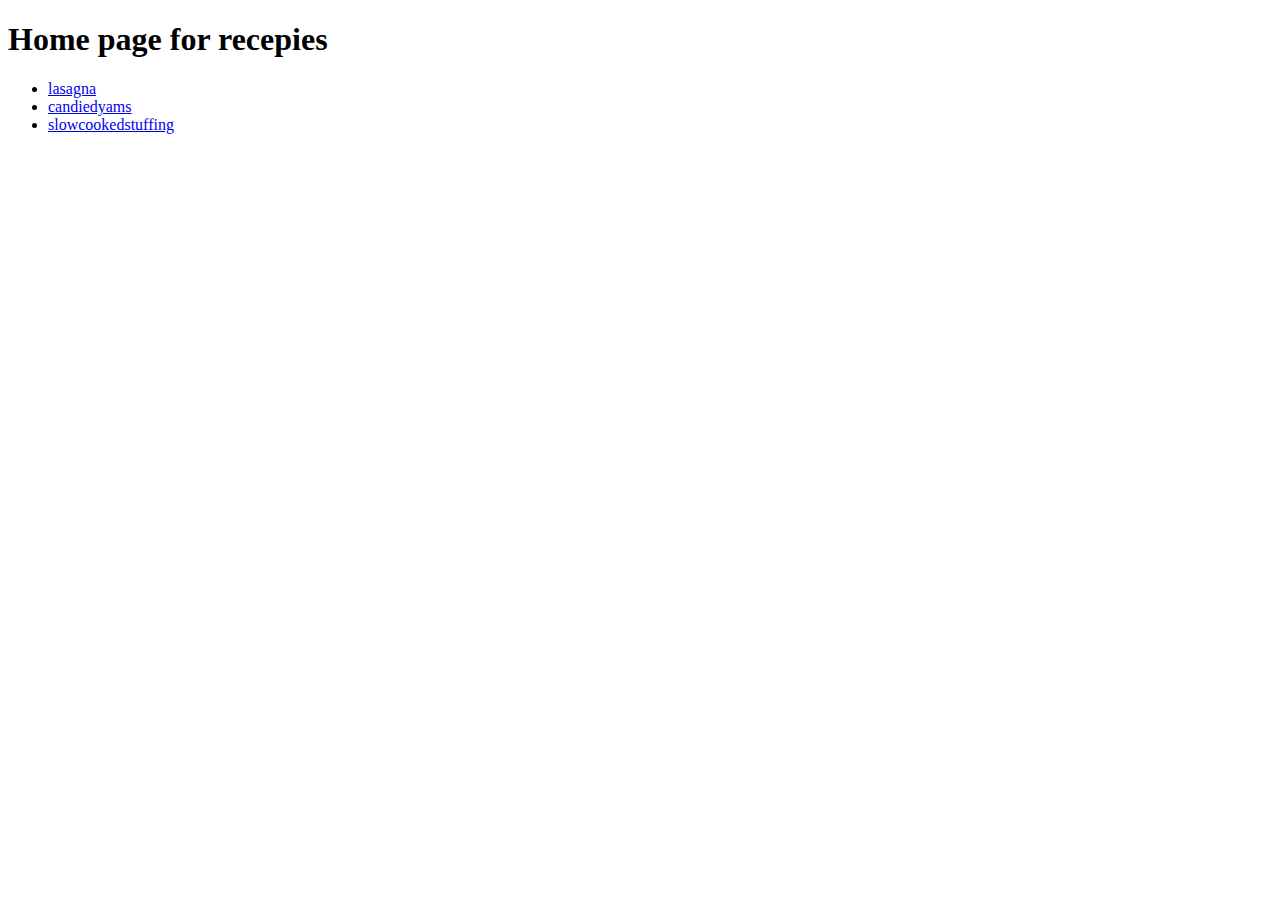
==== index.html @ 02ef873d "This is the overall commit to this sample page" ====
<!DOCTYPE html>
<html lang="en">
<head>
    <meta charset="UTF-8">
    <meta name="viewport" content="width=device-width, initial-scale=1.0">
    <title>Odin_recepies</title>
</head>
<body>
   <h1>Home page for recepies</h1>
   <ul>

      <li>

          <a href="../odin-recepies/recepies/lasagna.html" target="_blank">lasagna</a>
      </li> 
      <li>

          <a href="../odin-recepies/recepies/candiedyams.html" target="_blank">candiedyams</a>
      </li>
      <li>

          <a href="../odin-recepies/recepies/slowcookedstuffing.html" target="_blank">slowcookedstuffing</a>
      </li>
   </ul>
</body>
</html>
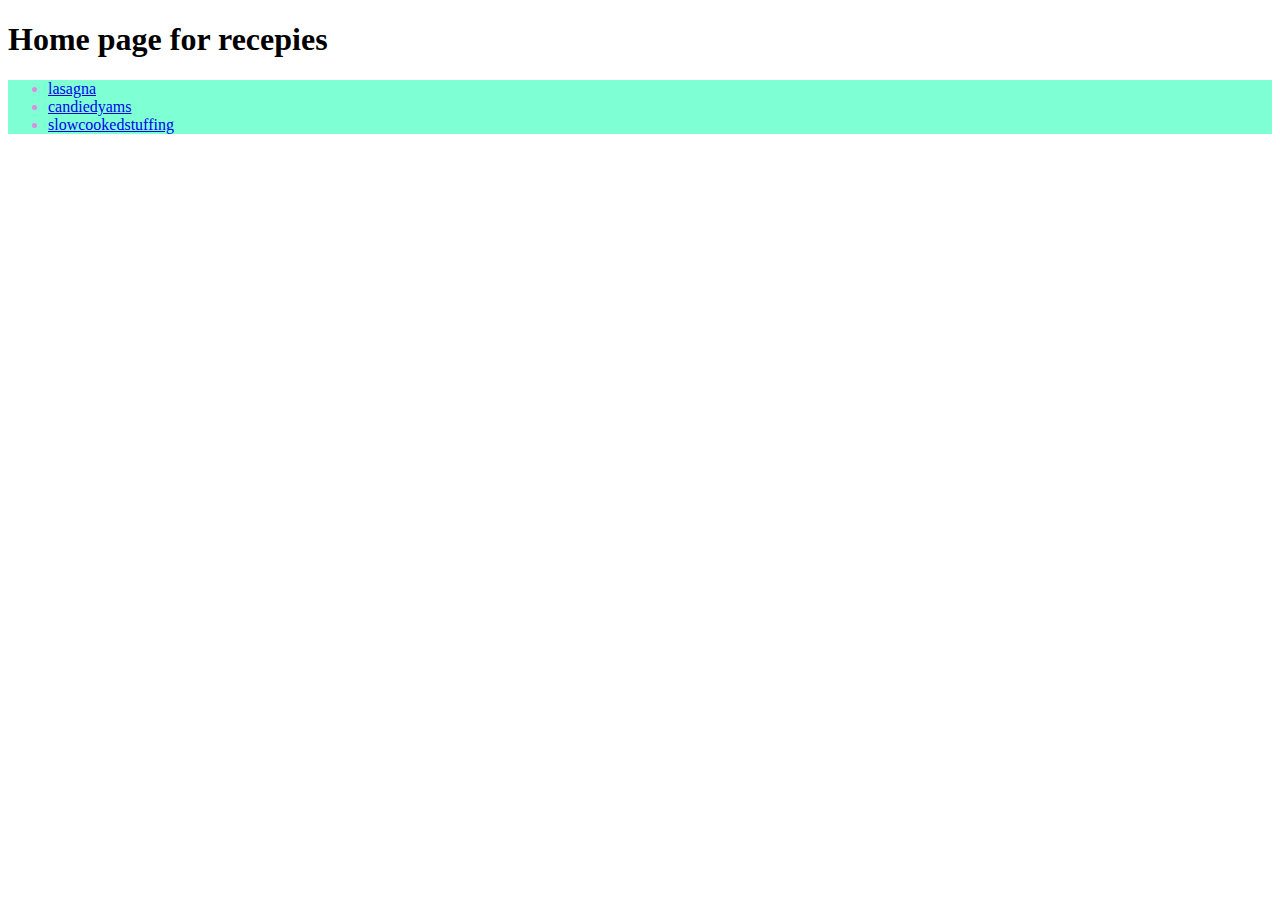
==== commit 15052328: "Home page stle was not saved hence the issue it is now solved and running" ====
--- a/index.html
+++ b/index.html
@@ -4,10 +4,11 @@
     <meta charset="UTF-8">
     <meta name="viewport" content="width=device-width, initial-scale=1.0">
     <title>Odin_recepies</title>
+    <link rel="stylesheet" href="style.css">
 </head>
 <body>
    <h1>Home page for recepies</h1>
-   <ul>
+   <ul class="box">
 
       <li>
 
--- a/style.css
+++ b/style.css
@@ -0,0 +1,12 @@
+.box{
+    background-color:aquamarine ;
+    color: rgb(224, 139, 224);
+}
+.re-box{
+    background-color: blueviolet;
+    color: sienna;
+}
+.st-box{
+    background-color: bisque;
+    color: aqua;
+}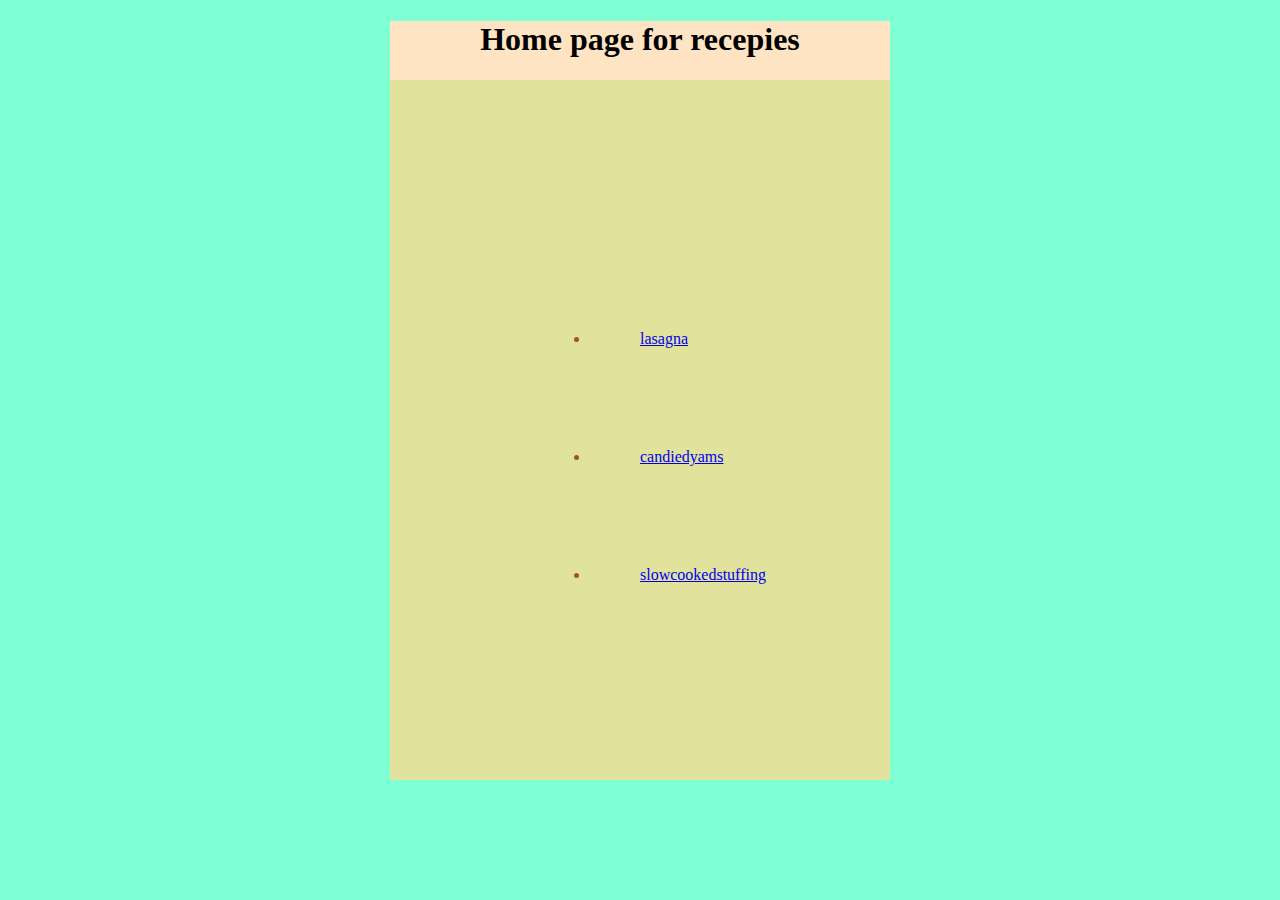
==== commit 9d5916a7: "styled the home page by allignimg to the centre downloded icons for the homepage cannot relace icons" ====
--- a/index.html
+++ b/index.html
@@ -7,21 +7,24 @@
     <link rel="stylesheet" href="style.css">
 </head>
 <body>
-   <h1>Home page for recepies</h1>
-   <ul class="box">
+    <div class="home-box">
 
-      <li>
-
-          <a href="../odin-recepies/recepies/lasagna.html" target="_blank">lasagna</a>
-      </li> 
-      <li>
-
-          <a href="../odin-recepies/recepies/candiedyams.html" target="_blank">candiedyams</a>
-      </li>
-      <li>
-
-          <a href="../odin-recepies/recepies/slowcookedstuffing.html" target="_blank">slowcookedstuffing</a>
-      </li>
-   </ul>
+        <h1 style="text-align: center;">Home page for recepies</h1>
+        <ul class="re-box">
+     
+           <li class="in-box">
+     
+               <a href="../odin-recepies/recepies/lasagna.html" target="_blank">lasagna</a>
+           </li> 
+           <li class="in-box"> 
+     
+               <a href="../odin-recepies/recepies/candiedyams.html" target="_blank">candiedyams</a>
+           </li>
+           <li class=" in-box">
+     
+               <a href="../odin-recepies/recepies/slowcookedstuffing.html" target="_blank">slowcookedstuffing</a>
+           </li>
+        </ul>
+    </div>
 </body>
 </html>--- a/style.css
+++ b/style.css
@@ -3,10 +3,27 @@
     color: rgb(224, 139, 224);
 }
 .re-box{
-    background-color: blueviolet;
+    background-color: rgb(225, 226, 156);
     color: sienna;
+    height: 500px;
+    padding: 200px;
+    padding-bottom: 0px;
 }
 .st-box{
     background-color: bisque;
     color: aqua;
+}
+.home-box{
+    width: 500px;
+    margin: 0 auto;
+    background-color: bisque;
+}
+.in-box{
+    padding: 50px;
+    width: 18px;
+   
+
+}
+body{
+    background-color: aquamarine;
 }